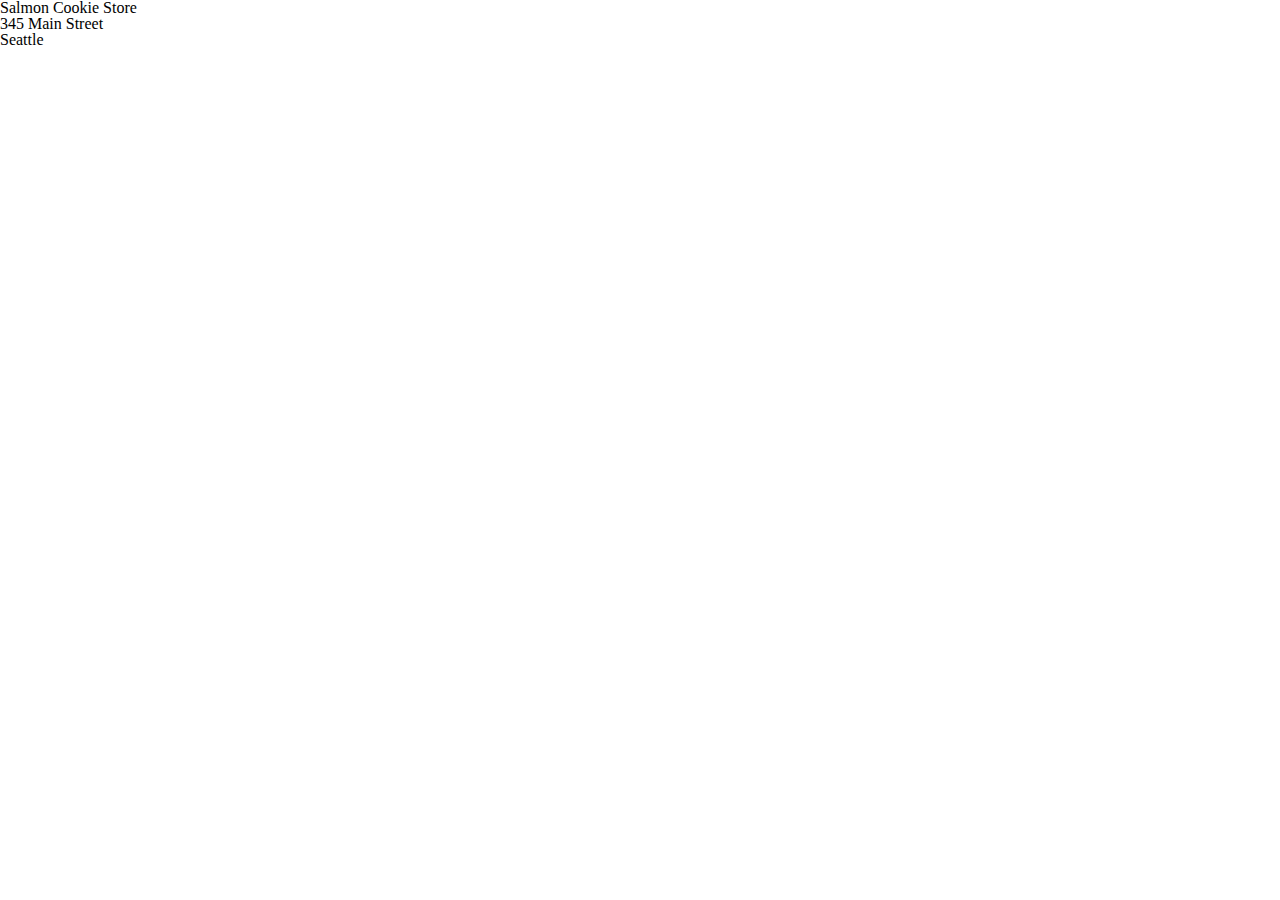
==== index.html @ a9aa3143 "Added first set of files" ====
<!DOCTYPE html>
<html>
    <head>
        <title>Salmon Cookie Store</title>
        <link rel="stylesheet" href="reset.css">
        <link rel="stylesheet" href="salmoncookiestore.css">
    </head>
<h1>Salmon Cookie Store</h1>
<h2>345 Main Street</h1>
<h3>Seattle</h1>


</html>
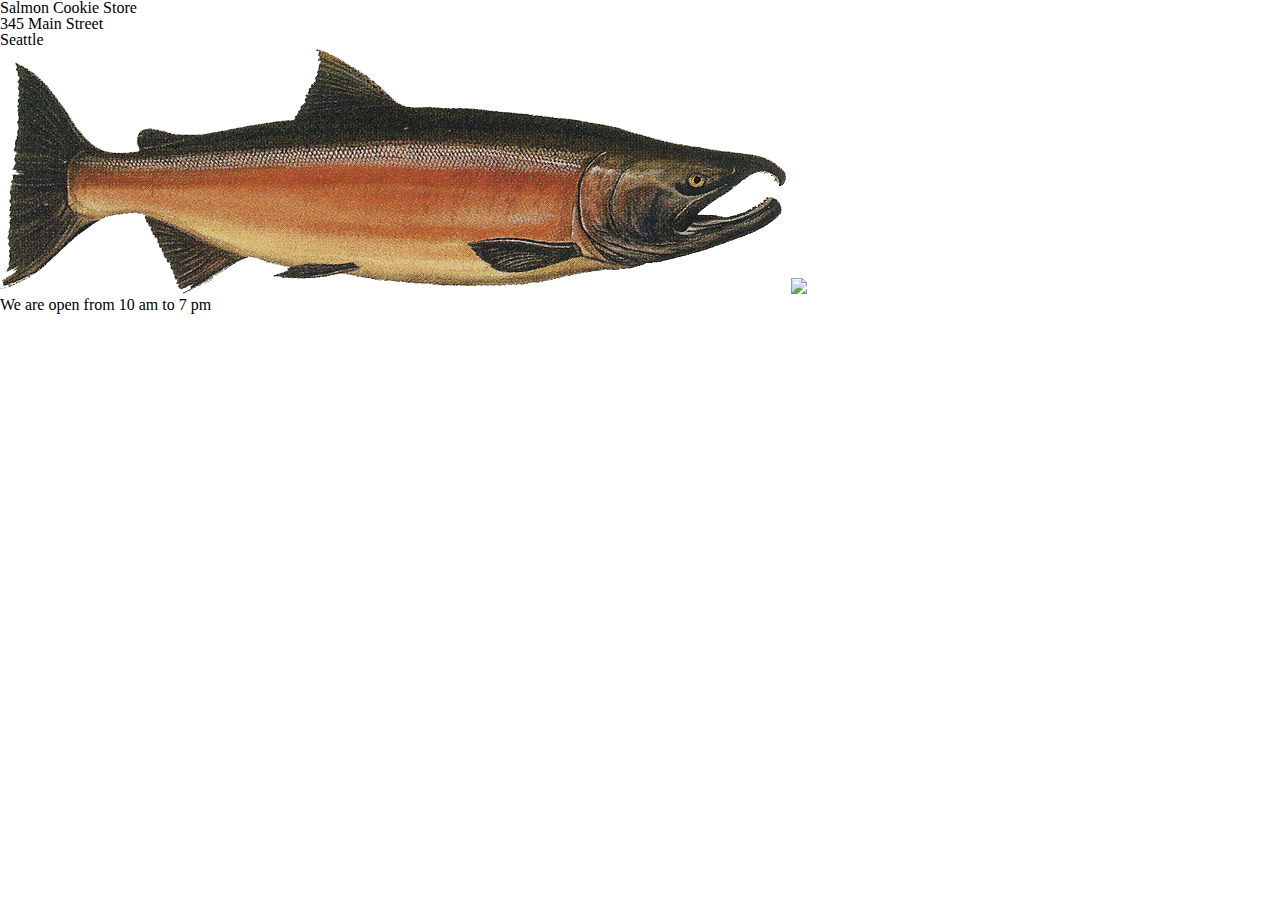
==== commit f47f3e2e: "Completed" ====
--- a/index.html
+++ b/index.html
@@ -6,10 +6,16 @@
         <link rel="stylesheet" href="salmoncookiestore.css">
     </head>
 <h1>Salmon Cookie Store</h1>
-<h2>345 Main Street</h1>
-<h3>Seattle</h1>
-
-
+<h2>345 Main Street</h2>
+<h3>Seattle</h3>
+<h4> 
+    <img src = "salmon.png">
+    <img src = "fishcookie.jpeg">
+</h4>
+<body>
+<h6> We are open from 10 am to 7 pm</h6>
+</body>
 </html>
 
 
+  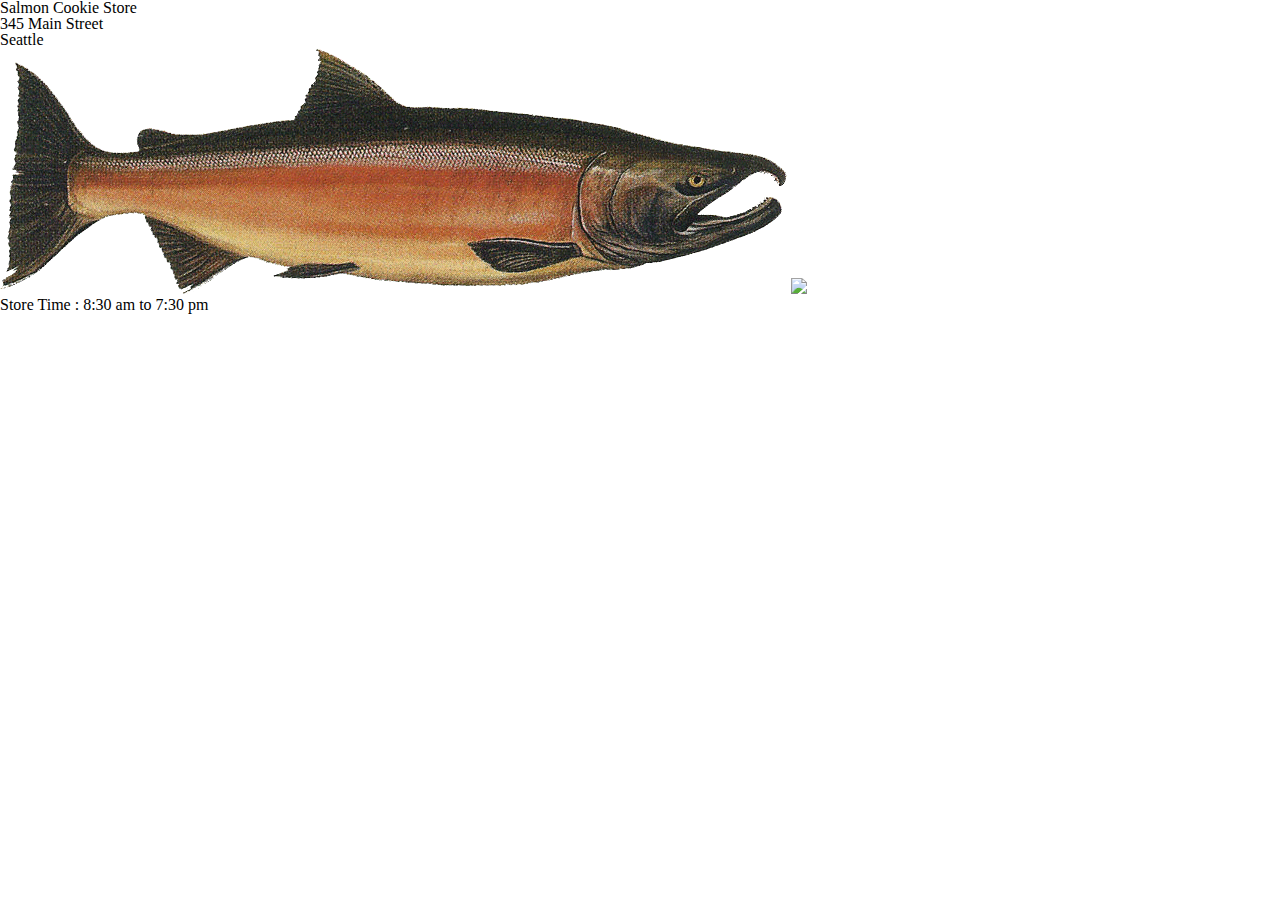
==== commit 229f9857: "eslint errors fixed" ====
--- a/index.html
+++ b/index.html
@@ -13,7 +13,7 @@
     <img src = "fishcookie.jpeg">
 </h4>
 <body>
-<h6> We are open from 10 am to 7 pm</h6>
+<h6> Store Time : 8:30 am to 7:30 pm</h6>
 </body>
 </html>
 
